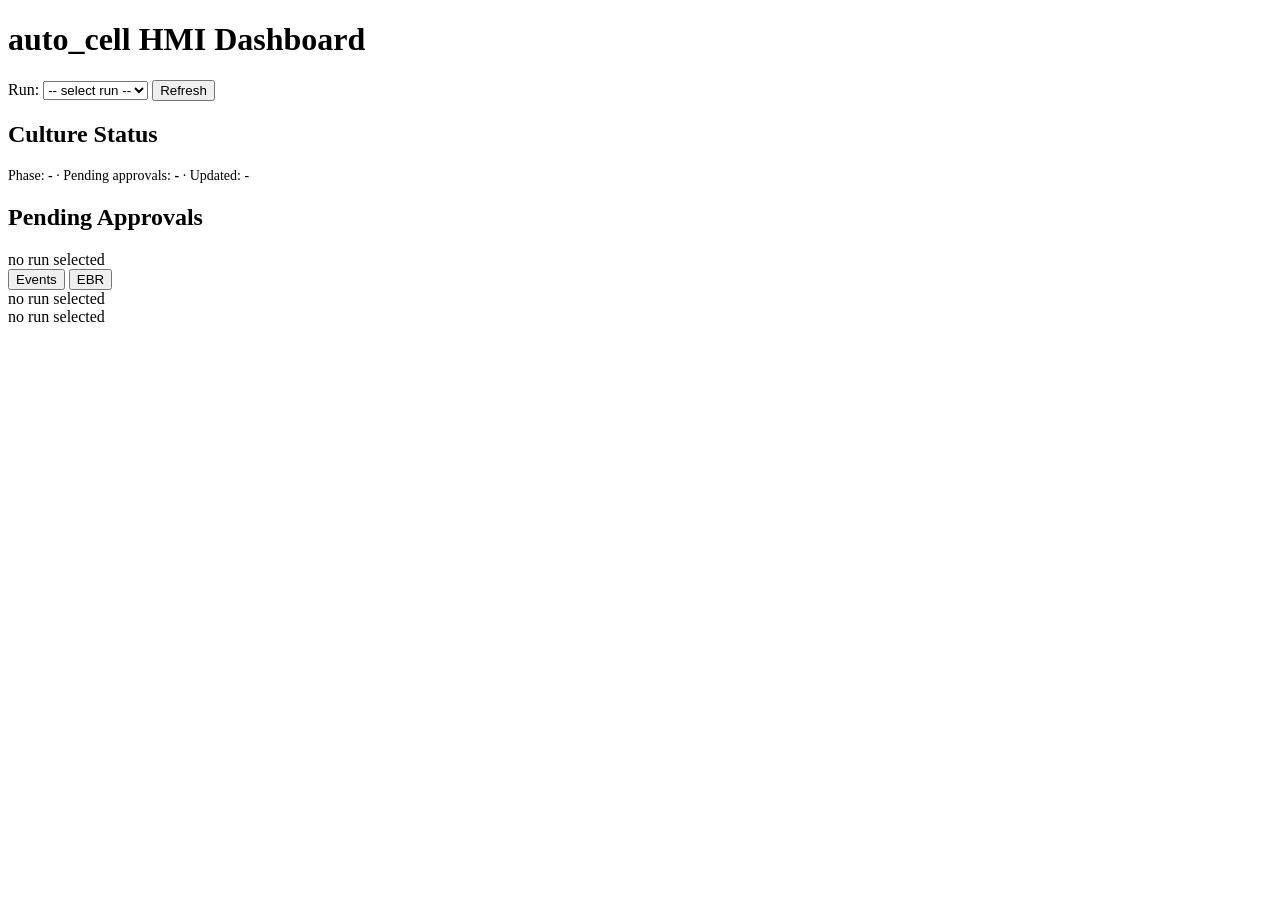
==== src/auto_cell/hmi/templates/index.html @ a0693e66 "feat: add HMI dashboard HTML UI - Add jinja2 dependency and serve a server-rendered dashboard at /hm" ====
<!DOCTYPE html>
<html lang="en">
<head>
  <meta charset="UTF-8">
  <meta name="viewport" content="width=device-width, initial-scale=1.0">
  <title>auto_cell HMI Dashboard</title>
  <link rel="stylesheet" href="/hmi/static/css/dashboard.css">
</head>
<body>
  <header>
    <h1>auto_cell HMI Dashboard</h1>
    <div class="run-select">
      <label for="run-select">Run:</label>
      <select id="run-select">
        <option value="">-- select run --</option>
      </select>
      <button id="refresh-runs" class="secondary">Refresh</button>
    </div>
  </header>

  <main>
    <section class="card">
      <h2>Culture Status</h2>
      <div class="cpp-grid" id="cpp-grid"></div>
      <div class="meta" style="margin-top: 0.75rem; color: var(--muted); font-size: 0.875rem;">
        Phase: <strong id="phase">-</strong> · Pending approvals: <strong id="pending-count">-</strong>
        · Updated: <span id="status-time">-</span>
      </div>
    </section>

    <section class="card">
      <h2>Pending Approvals</h2>
      <div class="list" id="approvals-list">
        <div class="empty">no run selected</div>
      </div>
    </section>

    <section class="card">
      <div class="tabs">
        <button class="tab active" data-tab="events">Events</button>
        <button class="tab" id="tab-ebr" data-tab="ebr">EBR</button>
      </div>
      <div class="tab-panel active" data-tab="events">
        <div class="list" id="events-list">
          <div class="empty">no run selected</div>
        </div>
      </div>
      <div class="tab-panel" data-tab="ebr">
        <div id="ebr-content">
          <div class="empty">no run selected</div>
        </div>
      </div>
    </section>
  </main>

  <script src="/hmi/static/js/dashboard.js"></script>
</body>
</html>
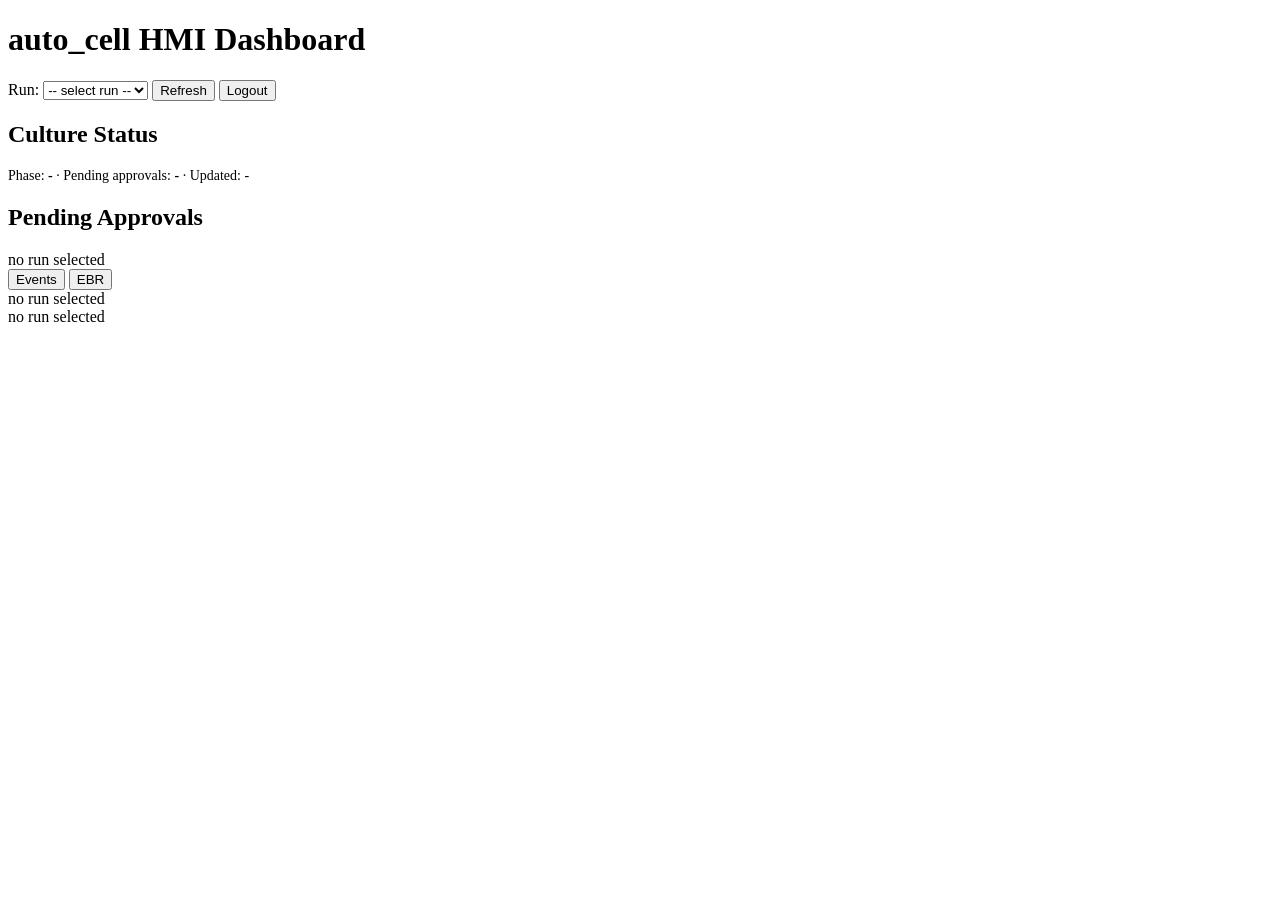
==== commit 8ed5ebde: "feat: GMP Phase 2 bridge — identity, RBAC, e-signature, approval persistence - Add  with bcrypt pass" ====
--- a/src/auto_cell/hmi/templates/index.html
+++ b/src/auto_cell/hmi/templates/index.html
@@ -10,11 +10,13 @@
   <header>
     <h1>auto_cell HMI Dashboard</h1>
     <div class="run-select">
+      <span id="current-user" style="color: var(--muted); font-size: 0.875rem;"></span>
       <label for="run-select">Run:</label>
       <select id="run-select">
         <option value="">-- select run --</option>
       </select>
       <button id="refresh-runs" class="secondary">Refresh</button>
+      <button id="logout-btn" class="secondary">Logout</button>
     </div>
   </header>
 
@@ -53,6 +55,7 @@
     </section>
   </main>
 
+  <script src="/hmi/static/js/auth.js"></script>
   <script src="/hmi/static/js/dashboard.js"></script>
 </body>
 </html>
